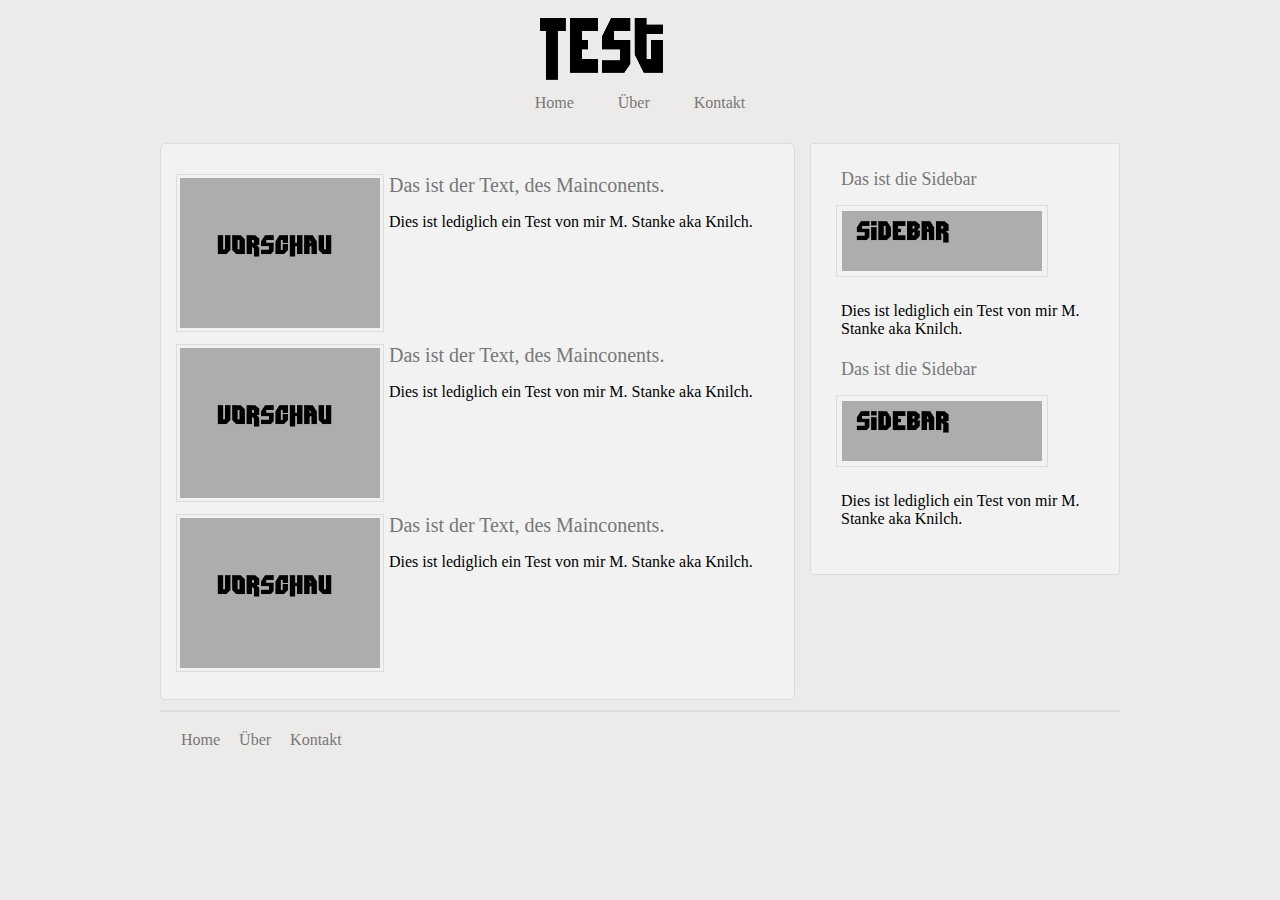
==== index.html @ 647c9caa "First Website Upload" ====
<!DOCTYPE html>

<html>

    <head>
	     <link rel="stylesheet" href="style.css" type="text/css">	 
	     <title>Test</title>
		 <meta charset="utf-8">
	</head>
	
	<body>
	     
	   <div id="test">
	               <header><img src="bilder/Logo.png" alt="Logo"></header>
	    
				   <nav>
				      <ul>
					      <li><a href="index.html">Home</a></li>
						  <li><a href="ueber.html">Über</a></li>
						  <li><a href="kontakt.html">Kontakt</a></li>
				   
				   
				      </ul>
				   </nav>
				   
				   
				   
				   <section>
				   
				      <div class="article">
					      <img src="bilder/MainContent.jpg" alt="Vorschau">
					      <a href="#">Das ist der Text, des Mainconents.</a>
						  <p>Dies ist lediglich ein Test von mir M. Stanke aka Knilch.</p>
					  </div>
					  
					  <div class="article">
					      <img src="bilder/MainContent.jpg" alt="Vorschau">
					      <a href="#">Das ist der Text, des Mainconents.</a>
						  <p>Dies ist lediglich ein Test von mir M. Stanke aka Knilch.</p>
					  </div>
					  
					  <div class="article">
					      <img src="bilder/MainContent.jpg" alt="Vorschau">
					      <a href="#">Das ist der Text, des Mainconents.</a>
						  <p>Dies ist lediglich ein Test von mir M. Stanke aka Knilch.</p>
					  </div>
				   </section>
	               <aside>
				      <div class="sidebar">
					  <a href="#">Das ist die Sidebar</a>
					        <img src="bilder/Sidebar.jpg" alt="sidebar">
							<p>Dies ist lediglich ein Test von mir M. Stanke aka Knilch.</p>
					  </div>	
					  
					  <div class="sidebar">
					        <a href="#">Das ist die Sidebar</a>
							<img src="bilder/Sidebar.jpg" alt="sidebar">
							<p>Dies ist lediglich ein Test von mir M. Stanke aka Knilch.</p>
					  </div>
				   
				   </aside>
	               <footer>
				   <ul>
					  <li><a href="index.html">Home</a></li>
				      <li><a href="ueber.html">Über</a></li>
					  <li><a href="kontakt.html">Kontakt</a></li>
				   
				   
				   </ul>
					  </footer>
	   </div>   
    </body>
	
<html>
---- style.css ----
#test {
	width: 960px;
	margin-right: auto;
	margin-left: auto;
	font-size: 16px;
	font-family: Times New Roman. arial;
}

body {
	background-color: #EDEBE9;
}
header {
	padding-top: 10px;
	padding-bottom: 10px;
	height: 50px;
	text-align: center;
}

nav {
	text-align: center;
}

nav ul{
	list-style-type: none;
}

nav li{
	display: inline;
	margin-right: 40px;
}

a{
	color: #777;
	text-decoration: none;
	
}
section{
	width: 603px;
	float: left;
	padding: 15px;
	margin-top: 15px;
	margin-right: 15px;
	background-color: #F2F2F2;
	border: 1px solid #DEDCD9;
	border-radius: 5px;
	margin-bottom: 10px;
}

.article {
	height: 120px;
	margin-top: 15px;
	margin-bottom: 50px;
}

.article img {
	float: left;
	padding: 3px;
	margin-right: 5px;
	border: 1px solid #DEDCD9;
	
}

.article a {
	font-size: 20px;
}
aside {
	width: 258px;
	float: right;
	padding: 25px;
	margin-top: 15px;
	background-color: #F2F2F2;
	border: 1px solid #DEDCD9;
	border-radius: 3px;
	margin-bottom: 10px;
	}
	
.sidebar img {
	padding: 5px;
	margin-top: 15px;
	border: 1px solid #DEDCD9;
}

.sidebar a {
	font-size: 18px;
	padding: 5px;
}
.sidebar p {
	padding: 5px;
}

footer {
	background-color: #F2F2F2;
	border: 1px solid #DEDCD9;
	border-radius: 3px;
	clear: both;
}

footer ul {
	float: left;
	list-style: none;
	padding: 0px;
	margin: 20px;
}

footer li {
	 margin-right: 15px;
	 display: inline;
	}
	
#über {
	margin: 15px;
]}

#über h1 {
	color: #777;
	padding-bottom: 10px;
}

#kontakt {
	margin: 15px;
}
#kontakt h1{
	 color: #777;
	 padding-bottom: 10px;
 }
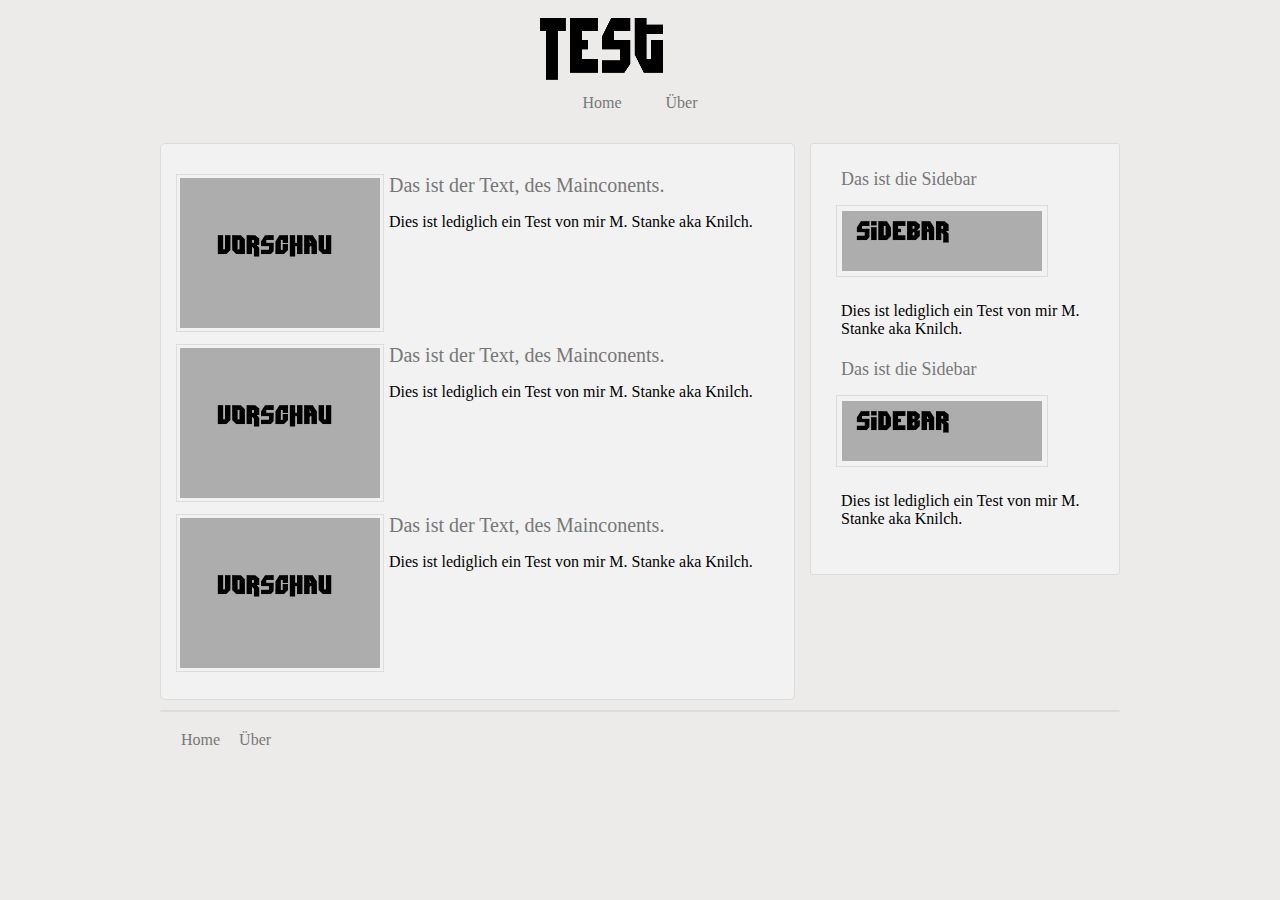
==== commit a2d636f8: "Update" ====
--- a/index.html
+++ b/index.html
@@ -17,7 +17,6 @@
 				      <ul>
 					      <li><a href="index.html">Home</a></li>
 						  <li><a href="ueber.html">Über</a></li>
-						  <li><a href="kontakt.html">Kontakt</a></li>
 				   
 				   
 				      </ul>
@@ -63,7 +62,6 @@
 				   <ul>
 					  <li><a href="index.html">Home</a></li>
 				      <li><a href="ueber.html">Über</a></li>
-					  <li><a href="kontakt.html">Kontakt</a></li>
 				   
 				   
 				   </ul>
--- a/style.css
+++ b/style.css
@@ -106,6 +106,13 @@
 	 margin-right: 15px;
 	 display: inline;
 	}
+
+footer p {
+	text-align: right;
+	margin-right: 15px;
+	float: right;
+	color: #777;
+}
 	
 #über {
 	margin: 15px;
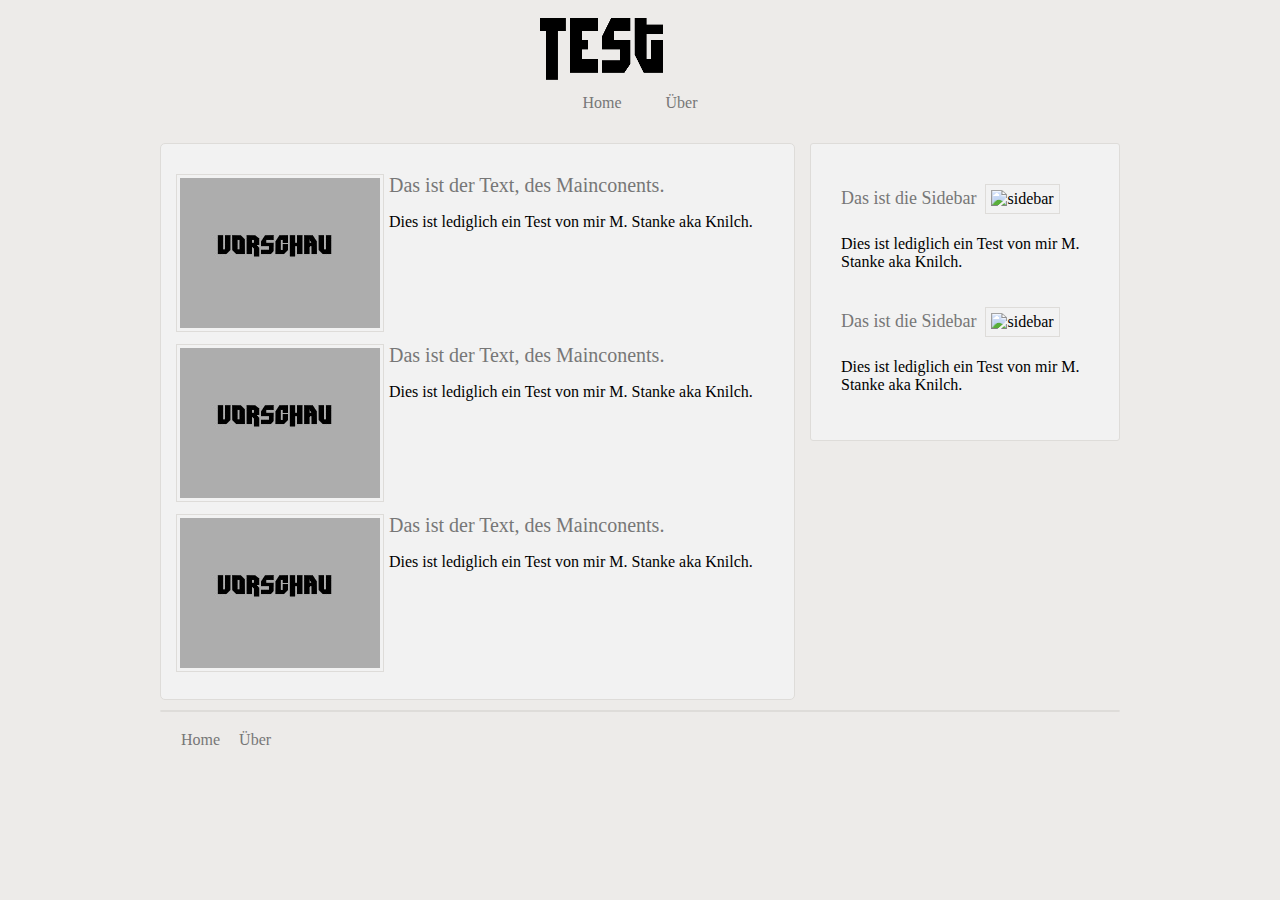
==== commit 5626ba2f: "Update" ====
--- a/index.html
+++ b/index.html
@@ -47,13 +47,13 @@
 	               <aside>
 				      <div class="sidebar">
 					  <a href="#">Das ist die Sidebar</a>
-					        <img src="bilder/Sidebar.jpg" alt="sidebar">
+					        <img src="bilder/Sidebar.png" alt="sidebar">
 							<p>Dies ist lediglich ein Test von mir M. Stanke aka Knilch.</p>
 					  </div>	
 					  
 					  <div class="sidebar">
 					        <a href="#">Das ist die Sidebar</a>
-							<img src="bilder/Sidebar.jpg" alt="sidebar">
+							<img src="bilder/Sidebar.png" alt="sidebar">
 							<p>Dies ist lediglich ein Test von mir M. Stanke aka Knilch.</p>
 					  </div>
 				   
